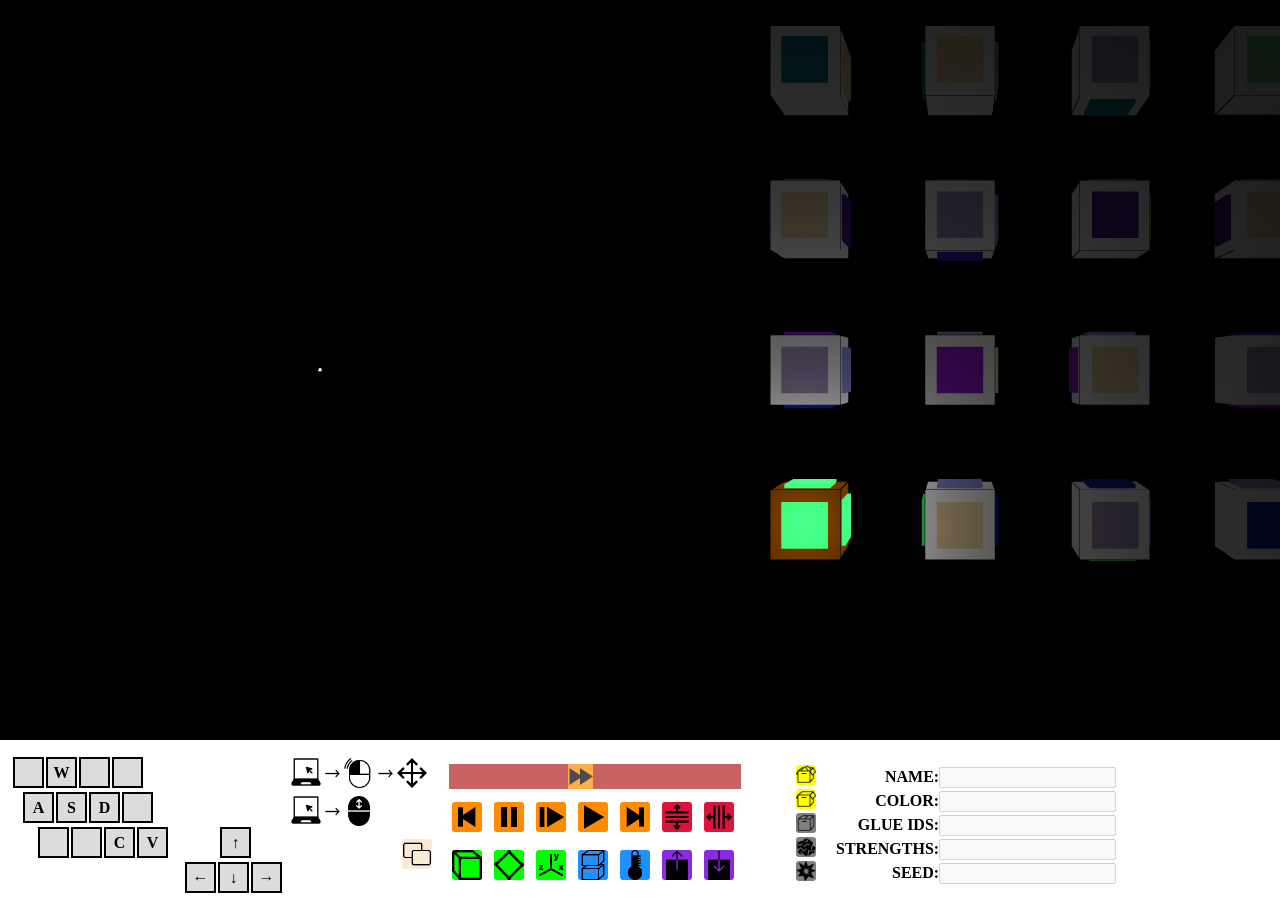
==== app/aTAM.html @ e668cd50 "Add files via upload" ====
<!DOCTYPE html>
<html>
<head>
<link rel='stylesheet' href='styles.css'>
<script id='vertex-shader' type='x-shader/x-vertex'>
precision highp float;
precision highp int;

attribute vec4 vPosition;
attribute vec3 vNormal;

varying vec3 fPosition;

uniform mat4 modelViewMatrix;
uniform mat4 projectionMatrix0;
uniform mat4 camViewMatrix0;
uniform mat4 projectionMatrix1;
uniform mat4 camViewMatrix1;
uniform int camNumber;

void main() 
{
    vec4 realPosition = modelViewMatrix * vPosition;
    if(camNumber == 0)
        gl_Position = projectionMatrix0 * camViewMatrix0 * realPosition;
    else if(camNumber == 1)
        gl_Position = projectionMatrix1 * camViewMatrix1 * realPosition;
    fPosition = realPosition.xyz;
}
</script>

<script id='fragment-shader' type='x-shader/x-fragment'>
precision highp float;
precision highp int;

varying vec3 fPosition;

uniform vec3 fColor;
uniform vec3 lightSrc;
uniform bool lightOn;

void main()
{
    if(lightOn)
    {
        float intensity = 1. / (distance(fPosition, lightSrc) + 0.3);
        gl_FragColor = vec4(fColor * intensity, 1.);
    }
    else
        gl_FragColor = vec4(fColor, 1.);
}
</script>

<!--Ed Angel WebGL support libraries-->
<script type='text/javascript' src='../Common/webgl-utils.js'></script>
<script type='text/javascript' src='../Common/initShaders.js'></script>
<script type='text/javascript' src='../Common/MV.js'></script>
<script type='text/javascript' src='../Common/webgl-debug.js'></script>

<script type='text/javascript' src='driver.js'></script>
<script type='text/javascript' src='controls.js'></script>
<script type='text/javascript' src='Camera.js'></script>
<script type='text/javascript' src='Tile.js'></script>
<script type='text/javascript' src='Cursor.js'></script>
<script type='text/javascript' src='aTAMSim.js'></script>
<script type='text/javascript' src='TileSet.js'></script>
<script type='text/javascript' src='download.js'></script>
</head>
<body>
<canvas id='gl-canvas' 
        style='margin:0;
        padding:0;
        position:relative;
        top:-8px;
        left:-8px;'>
Oops ... your browser doesn't support the HTML5 canvas element
</canvas>
<table>
<tr>
    <td>
        <table><tr>
                <td class='key'></td>
                <td class='key'>W</td>
                <td class='key'></td>
                <td class='key'></td>
        </tr></table>
        <table style='margin-left:10px'><tr>
                <td class='key'>A</td>
                <td class='key'>S</td>
                <td class='key'>D</td>
                <td class='key'></td>
        </tr></table>
        <table style='margin-left:25px'><tr>
                <td class='key'></td>
                <td class='key'></td>
                <td class='key'>C</td>
                <td class='key'>V</td>
                <td class='keyEmpty' style='width:42px'></td>
                <td class='key'>&uarr;</td>
        </tr></table>
        <table style='margin-left:85px'><tr>
                <td class='keyEmpty' style='width:79px'></td>
                <td class='key'>&larr;<br></td>
                <td class='key'>&darr;<br></td>
                <td class='key'>&rarr;<br></td>
        </tr></table>
    </td>
    <td style='vertical-align:top;'>
        <table>
            <tr>
                <td><img src='../icons/screen.png' width='30'/></td>
                <td><img src='../icons/next.png' width='15'/></td>
                <td><img src='../icons/click.png' width='30'/></td>
                <td><img src='../icons/next.png' width='15'/></td>
                <td><img src='../icons/drag.png' width='30'/></td>
            </tr>
            <tr>
                <td><img src='../icons/screen.png' width='30'/></td>
                <td><img src='../icons/next.png' width='15'/></td>
                <td><img src='../icons/scroll.png' width='30'/></td>
            </tr>
            <tr>
            <td/><td/><td/><td/>
            <td class='tooltip'><input class='buttonWh' type='image' src='../icons/screenShare.png' onclick='toggleView();'/><span class='tooltiptext'>Toggle View</span>
            </tr>
        </table>
    </td>
    <td>
        <table>
            <tr>
                <td colspan='5'><input type='range' class='slider' id='slider' min='-4' max='5' value='0' step='1' oninput='setSimSpeed(this.value)' onkeydown='event.preventDefault()' src='../icons/speed.png'/></td>
            </tr>
            <tr>
                <td class='tooltip'><input class='buttonOr' type='image' src='../icons/restart.png' onclick='restart();'/><span class='tooltiptext'>Restart</span></td>
                <td class='tooltip'><input class='buttonOr' id='pauseButton' type='image' src='../icons/pause.png' onclick='pause();'/><span class='tooltiptext'>Pause</span></td>
                <td class='tooltip'><input class='buttonOr' id='stepButton' type='image' src='../icons/step.png'/ onclick='sim.simulate();'><span class='tooltiptext'>Step</span></td>
                <td class='tooltip'><input class='playButton' id='playButton' type='image' src='../icons/play.png' onclick='play();' onmouseover='this.style.animation = "none";'/><span class='tooltiptext'>Play</span></td>
                <td class='tooltip'><input class='buttonOr' id='endButton' type='image' src='../icons/end.png' onclick='end();'/><span class='tooltiptext'>End</span></td>
                <td class='tooltip'><input class='buttonRe' type='image' src='../icons/stackUp.png' onclick='sim.tileSet.decRowSize();'/><span class='tooltiptext'>Make Tile Set Taller</span></td>
                <td class='tooltip'><input class='buttonRe' type='image' src='../icons/stackRight.png' onclick='sim.tileSet.incRowSize();'/><span class='tooltiptext'>Make Tile Set Wider</span></td>
            </tr>
            <tr>
                <td class='tooltip'><input class='buttonGr' type='image' src='../icons/cube.png' onclick='toggleDetail();'/><span class='tooltiptext'>Toggle Models</span></td>
                <td class='tooltip'><input class='buttonGr' type='image' src='../icons/cursor.png' onclick='toggleCursor();'/><span class='tooltiptext'>Toggle Cursor</span></td>
                <td class='tooltip'><input class='buttonGr' type='image' src='../icons/origin.png' onclick='goToOrigin();'/><span class='tooltiptext'>Go To Origin</span></td>
                <td class='tooltip'><input class='buttonBl' type='image' src='../icons/simSize.png' onclick='setMaxSim();'/><span class='tooltiptext'>Set Simulation Limit</span></td>
                <td class='tooltip'><input class='buttonBl' type='image' src='../icons/temp.png' onclick='setTemp();'/><span class='tooltiptext'>Set Temperature</span></td>
                <td class='tooltip'><input class='buttonPr' type='image' src='../icons/upload.png'/ onclick='document.getElementById("hiddenFileElement").click();';><span class='tooltiptext'>Upload Tile Set</span></td>
                <input type="file" id="hiddenFileElement" accept='.tds,.sts' style='display:none' onchange='upload(this.files[0]);'/>
                <td class='tooltip'><input class='buttonPr' type='image' src='../icons/download.png' onclick='requestDownload();'/><span class='tooltiptext'>Download Tile Set</span></td>
            </tr>
        </table>
    </td>
    <td>
        <table cellspacing='0' cellpadding='0' style='margin-left:50px;'>
            <tr>
                <td class='tooltip'><input class='buttonYe' type='image' src='../icons/open.png' onclick='openTile();'/><span class='tooltiptext'>Open Tile</span></td>
                <td><b style='margin-left:20px; float:right;'>NAME:</b></td>
                <td><input type='text' id='text0' disabled/></td>
            </tr>
            <tr>
                <td class='tooltip'><input class='buttonYe' type='image' src='../icons/new.png' onclick='newTile();'/><span class='tooltiptext'>New Tile</span></td>
                <td><b style='margin-left:20px; float:right;'>COLOR:</b></td>
                <td><input type='text' id='text1' disabled/></td>
            </tr>
            <tr>
                <td class='tooltip'><input class='buttonYe' id='closeButton' type='image' src='../icons/close.png' onclick='closeTile();' disabled/><span class='tooltiptext'>Save Tile</span></td>
                <td><b style='margin-left:20px; float:right;'>GLUE IDS:</b></td>
                <td><input type='text' id='text2' disabled/></td>
            </tr>
            <tr>
                <td class='tooltip'><input class='buttonYe' id='discardButton' type='image' src='../icons/cancel.png' onclick='discardTile();' disabled/><span class='tooltiptext'>Discard Tile</span></td>
                <td><b style='margin-left:20px; float:right;'>STRENGTHS:</b></td>
                <td><input type='text' id='text3' disabled/></td>
            </tr>
            <tr>
                <td class='tooltip'><input class='buttonYe' id='destroyButton' type='image' src='../icons/delete.png' onclick='deleteTile();' disabled/><span class='tooltiptext'>Destroy Tile</span></td>
                <td><b style='margin-left:20px; float:right;'>SEED:</b></td>
                <td><input type='text' id='text4' disabled/></td>
            </tr>
        </table>
    </td>
</tr>
</table>
</body>
</html>
---- app/styles.css ----
/* Tooltip container */
.tooltip {
  position: relative;
  display: inline-block;
}

/* Tooltip text */
.tooltip .tooltiptext {
  visibility: hidden;
  width: 100px;
  background-color: black;
  color: #fff;
  text-align: center;
  padding: 5px 0;
  border-radius: 6px;
 
  /* Position the tooltip text - see examples below! */
  position: absolute;
  z-index: 1;
  bottom: 60px;
  left: 50%;
  margin-left: -50px;
}

/* Show the tooltip text when you mouse over the tooltip container */
.tooltip:hover .tooltiptext {
  visibility: visible;
}

.key
{
    border: 2px solid black;
    height: 25px;
    width: 25px;
    text-align: center;
    background-color: gainsboro;
    font-weight: bold;
}
.spaceKey
{
    border: 2px solid black;
    height: 25px;
    width: 90px;
    text-align: center;
}
.keyEmpty
{
    border: 2px solid white;
    height: 25px;
    width: 25px;
}

body
{
    position: fixed; 
    overflow:hidden;
    width: 100%;
}
table
{
    margin:0;
    padding:0;
}
.buttonOr
{
    background-color: DarkOrange;
    margin: 5px;
    width: 30px;
    border-radius: 3px;
    cursor: pointer;
}
.buttonOr:hover
{
    background-color: OrangeRed;
}
.buttonOr:disabled
{
    background-color: Grey;
}
.playButton
{
    background-color: DarkOrange;
    animation: .5s shiny;
    animation-iteration-count: infinite;
    animation-direction: alternate;
    margin: 5px;
    width: 30px;
    border-radius: 3px;
    cursor: pointer;
}
.playButton:hover
{
    background-color: OrangeRed;
}
.playButton:disabled
{
    background-color: Grey;
}
@keyframes shiny
{
    to
    {
        background-color: DarkOrange;
    }
    from
    {
        background-color: Gold;
    }
}
.buttonYe
{
    background-color: Yellow;
    margin: 0px;
    width: 20px;
    border-radius: 3px;
    cursor: pointer;
}
.buttonYe:hover
{
    background-color: Gold;
}
.buttonYe:disabled
{
    background-color: Grey;
}
.buttonGr
{
    background-color: Lime;
    margin: 5px;
    width: 30px;
    border-radius: 3px;
    cursor: pointer;
}
.buttonGr:hover
{
    background-color: LightSeaGreen;
}
.buttonBl
{
    background-color: DodgerBlue;
    margin: 5px;
    width: 30px;
    border-radius: 3px;
    cursor: pointer;
}
.buttonBl:hover
{
    background-color: SteelBlue;
}
.buttonRe
{
    background-color: Crimson;
    margin: 5px;
    width: 30px;
    border-radius: 3px;
    cursor: pointer;
}
.buttonRe:hover
{
    background-color: Maroon;
}
.buttonWh
{
    background-color: AntiqueWhite;
    margin: 5px;
    width: 30px;
    border-radius: 3px;
    cursor: pointer;
}
.buttonWh:hover
{
    background-color: PeachPuff;
}
.buttonPr
{
    background-color: BlueViolet;
    margin: 5px;
    width: 30px;
    border-radius: 3px;
    cursor: pointer;
}
.buttonPr:hover
{
    background-color: DarkViolet;
}
.slider
{
    -webkit-appearance: none;
    width: 100%;
    height: 25px;
    background: FireBrick;
    outline: none;
    opacity: 0.7;
    -webkit-transition: .2s;
    transition: opacity .2s;
}

.slider:hover
{
    opacity: 1;
}
    .slider::-webkit-slider-thumb
{
    -webkit-appearance: none;
    appearance: none;
    width: 25px;
    height: 25px;
    background: DarkOrange;
    background-image: url('../icons/speed.png');
    background-size: cover;
    cursor: pointer;
}
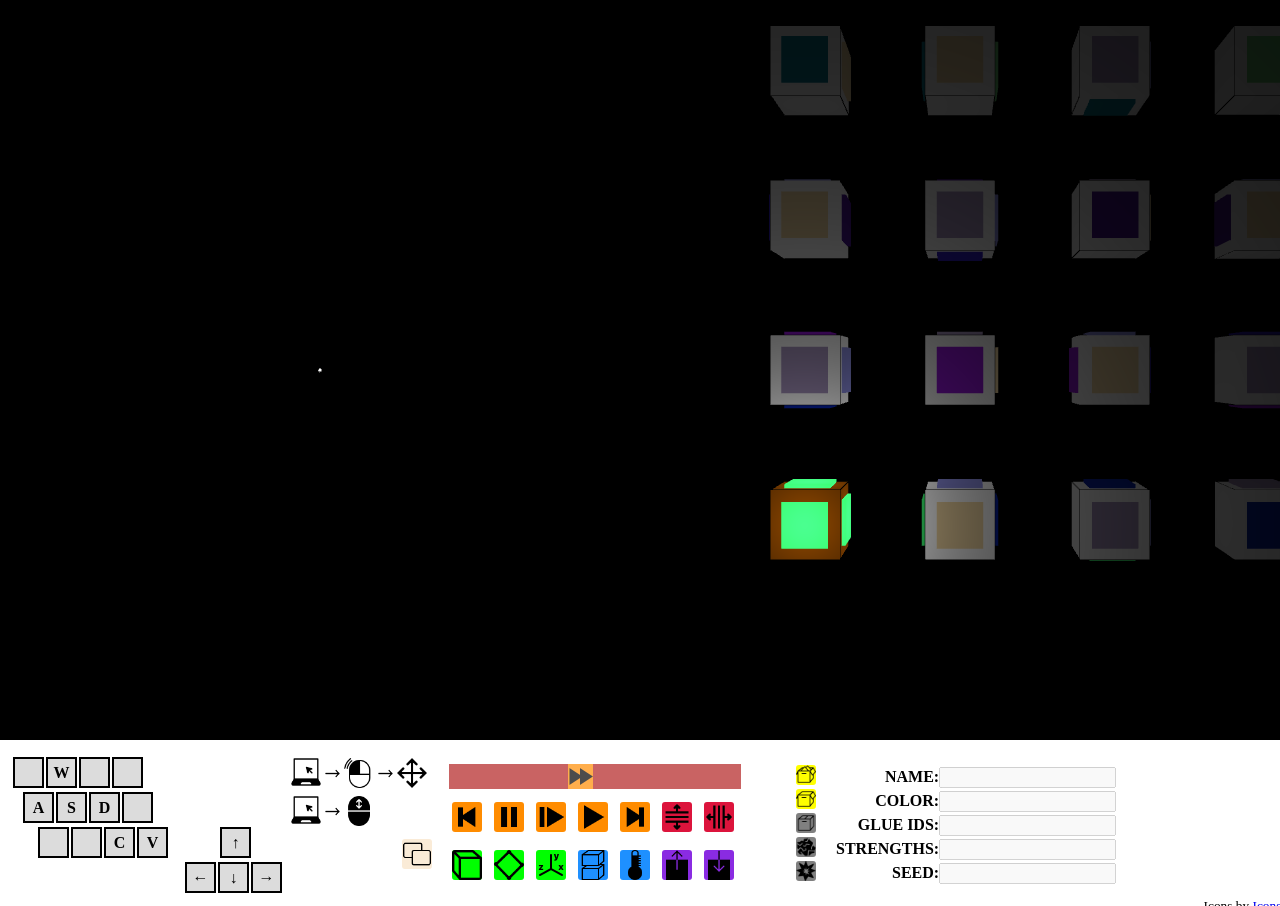
==== commit f4cba5aa: "Update aTAM.html" ====
--- a/app/aTAM.html
+++ b/app/aTAM.html
@@ -182,5 +182,6 @@
     </td>
 </tr>
 </table>
+<small style='float:right;'>Icons by <a target="_blank" href="https://icons8.com">Icons8</a></small>
 </body>
 </html>
--- a/app/styles.css
+++ b/app/styles.css
@@ -80,9 +80,10 @@
 .playButton
 {
     background-color: DarkOrange;
-    animation: .5s shiny;
+    animation: .25s shiny;
     animation-iteration-count: infinite;
     animation-direction: alternate;
+    animation-delay: 1s;
     margin: 5px;
     width: 30px;
     border-radius: 3px;
@@ -98,11 +99,11 @@
 }
 @keyframes shiny
 {
-    to
+    from
     {
         background-color: DarkOrange;
     }
-    from
+    to
     {
         background-color: Gold;
     }
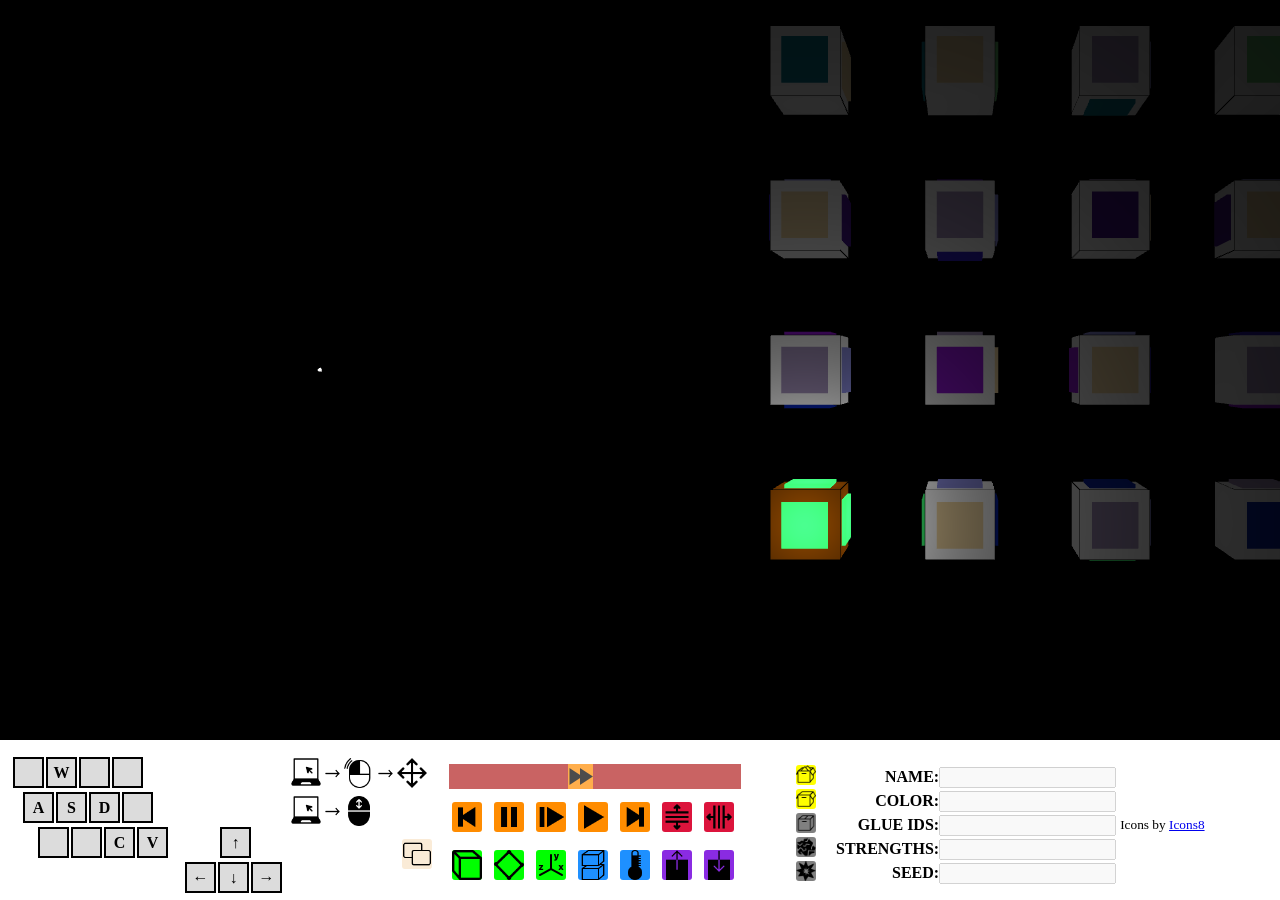
==== commit c29e8b5e: "Update aTAM.html" ====
--- a/app/aTAM.html
+++ b/app/aTAM.html
@@ -180,8 +180,10 @@
             </tr>
         </table>
     </td>
+    <td>
+        <small style='float:right;bottom:0px;'>Icons by <a target="_blank" href="https://icons8.com">Icons8</a></small>
+    </td>
 </tr>
 </table>
-<small style='float:right;'>Icons by <a target="_blank" href="https://icons8.com">Icons8</a></small>
 </body>
 </html>
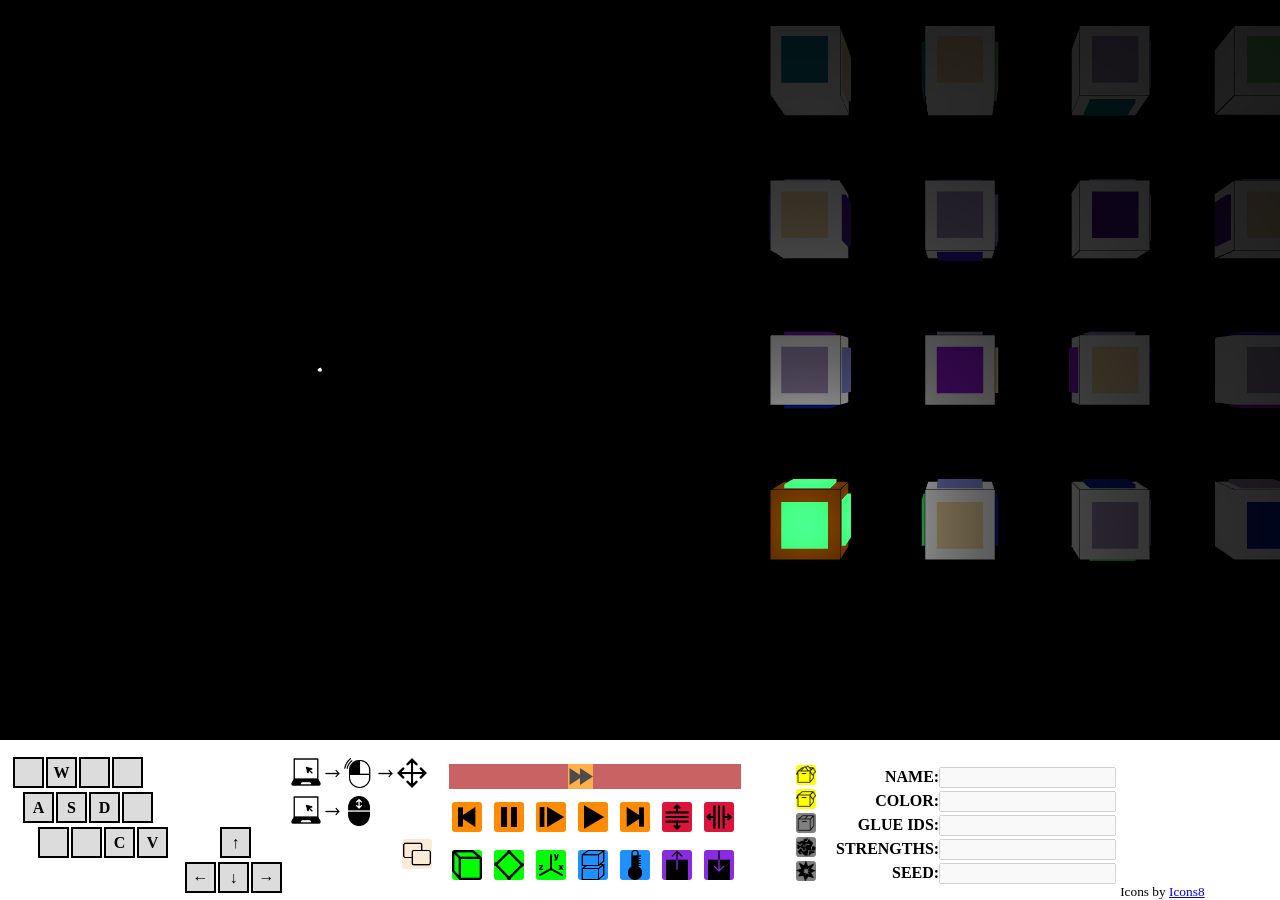
==== commit f28d227f: "Update aTAM.html" ====
--- a/app/aTAM.html
+++ b/app/aTAM.html
@@ -181,7 +181,7 @@
         </table>
     </td>
     <td>
-        <small style='float:right;bottom:0px;'>Icons by <a target="_blank" href="https://icons8.com">Icons8</a></small>
+        <small style='float:right;bottom:0px;position:fixed;'>Icons by <a target="_blank" href="https://icons8.com">Icons8</a></small>
     </td>
 </tr>
 </table>
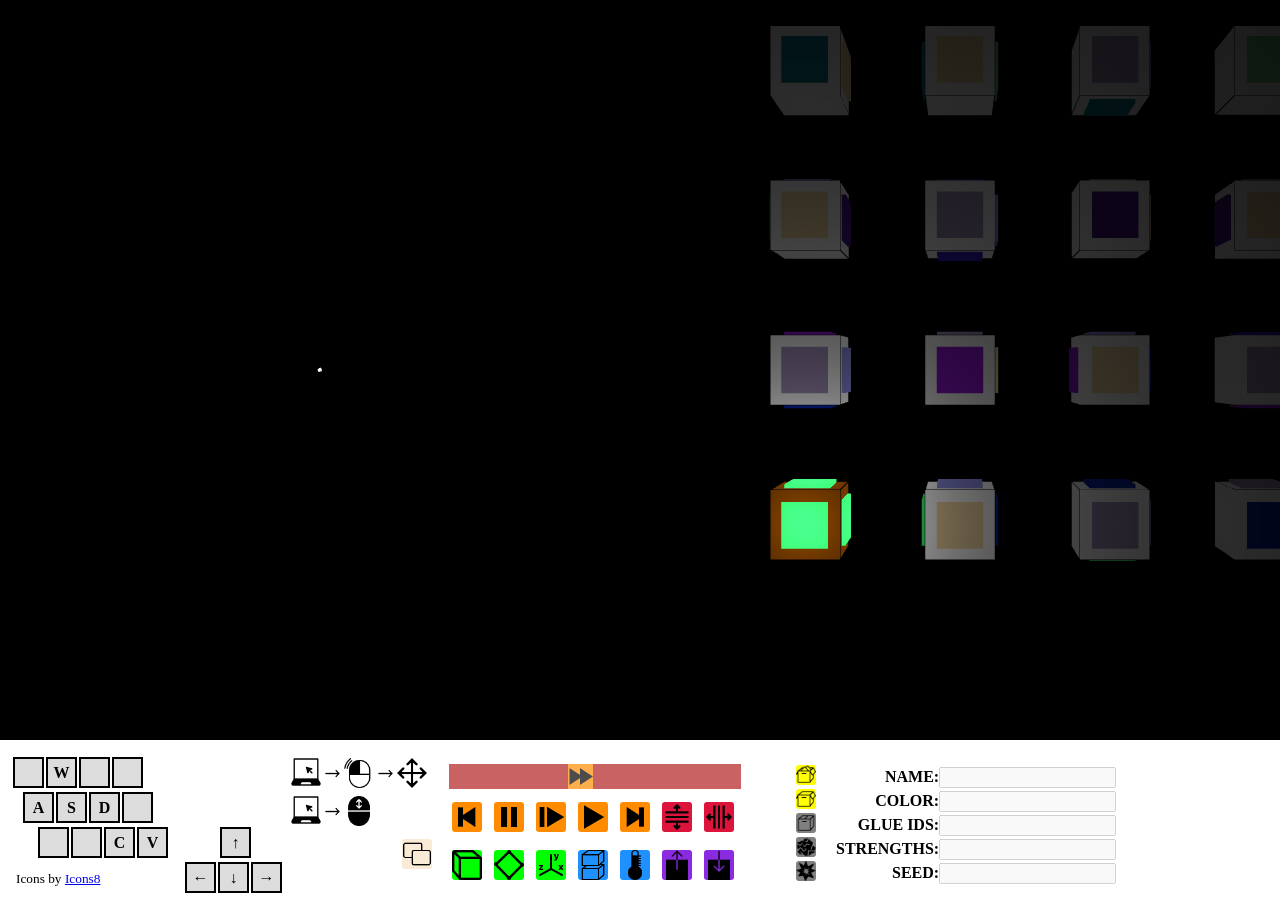
==== commit 9e7294fc: "Update aTAM.html" ====
--- a/app/aTAM.html
+++ b/app/aTAM.html
@@ -98,8 +98,8 @@
                 <td class='keyEmpty' style='width:42px'></td>
                 <td class='key'>&uarr;</td>
         </tr></table>
-        <table style='margin-left:85px'><tr>
-                <td class='keyEmpty' style='width:79px'></td>
+        <table><tr>
+                <td class='keyEmpty' style='width:164px'><small>Icons by <a target="_blank" href="https://icons8.com">Icons8</a></small></td>
                 <td class='key'>&larr;<br></td>
                 <td class='key'>&darr;<br></td>
                 <td class='key'>&rarr;<br></td>
@@ -180,9 +180,6 @@
             </tr>
         </table>
     </td>
-    <td>
-        <small style='float:right;bottom:0px;position:fixed;'>Icons by <a target="_blank" href="https://icons8.com">Icons8</a></small>
-    </td>
 </tr>
 </table>
 </body>
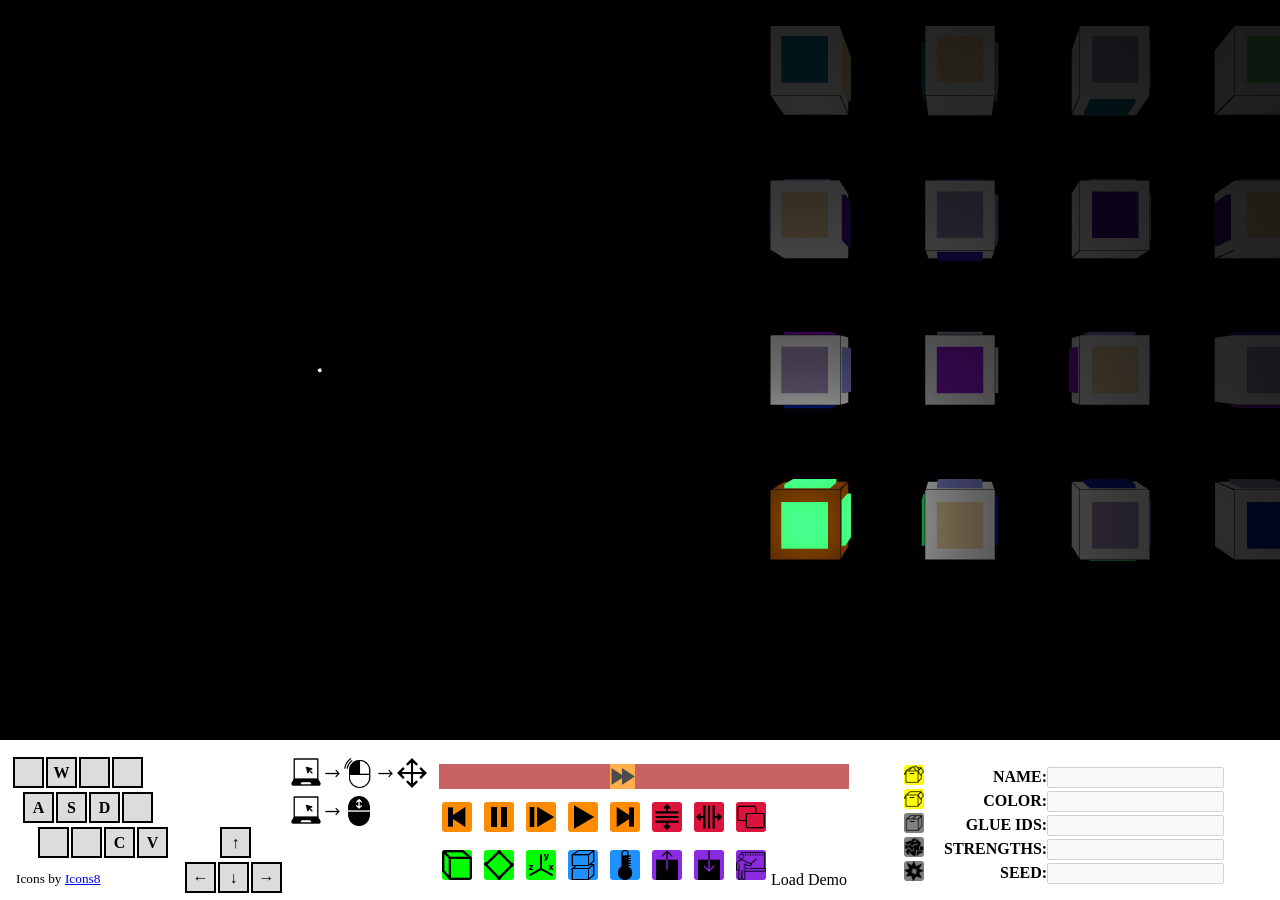
==== commit 2c648ed0: "added demos" ====
--- a/app/aTAM.html
+++ b/app/aTAM.html
@@ -65,6 +65,7 @@
 <script type='text/javascript' src='aTAMSim.js'></script>
 <script type='text/javascript' src='TileSet.js'></script>
 <script type='text/javascript' src='download.js'></script>
+<script type='text/javascript' src='demos.js'></script>
 </head>
 <body>
 <canvas id='gl-canvas' 
@@ -119,10 +120,6 @@
                 <td><img src='../icons/next.png' width='15'/></td>
                 <td><img src='../icons/scroll.png' width='30'/></td>
             </tr>
-            <tr>
-            <td/><td/><td/><td/>
-            <td class='tooltip'><input class='buttonWh' type='image' src='../icons/screenShare.png' onclick='toggleView();'/><span class='tooltiptext'>Toggle View</span>
-            </tr>
         </table>
     </td>
     <td>
@@ -138,6 +135,7 @@
                 <td class='tooltip'><input class='buttonOr' id='endButton' type='image' src='../icons/end.png' onclick='end();'/><span class='tooltiptext'>End</span></td>
                 <td class='tooltip'><input class='buttonRe' type='image' src='../icons/stackUp.png' onclick='sim.tileSet.decRowSize();'/><span class='tooltiptext'>Make Tile Set Taller</span></td>
                 <td class='tooltip'><input class='buttonRe' type='image' src='../icons/stackRight.png' onclick='sim.tileSet.incRowSize();'/><span class='tooltiptext'>Make Tile Set Wider</span></td>
+                <td class='tooltip'><input class='buttonRe' type='image' src='../icons/screenShare.png' onclick='toggleView();'/><span class='tooltiptext'>Toggle View</span>
             </tr>
             <tr>
                 <td class='tooltip'><input class='buttonGr' type='image' src='../icons/cube.png' onclick='toggleDetail();'/><span class='tooltiptext'>Toggle Models</span></td>
@@ -145,9 +143,10 @@
                 <td class='tooltip'><input class='buttonGr' type='image' src='../icons/origin.png' onclick='goToOrigin();'/><span class='tooltiptext'>Go To Origin</span></td>
                 <td class='tooltip'><input class='buttonBl' type='image' src='../icons/simSize.png' onclick='setMaxSim();'/><span class='tooltiptext'>Set Simulation Limit</span></td>
                 <td class='tooltip'><input class='buttonBl' type='image' src='../icons/temp.png' onclick='setTemp();'/><span class='tooltiptext'>Set Temperature</span></td>
-                <td class='tooltip'><input class='buttonPr' type='image' src='../icons/upload.png'/ onclick='document.getElementById("hiddenFileElement").click();';><span class='tooltiptext'>Upload Tile Set</span></td>
+                <td class='tooltip'><input class='buttonPr' type='image' src='../icons/upload.png' onclick='document.getElementById("hiddenFileElement").click();';><span class='tooltiptext'>Upload Tile Set</span></td>
                 <input type="file" id="hiddenFileElement" accept='.tds,.sts' style='display:none' onchange='upload(this.files[0]);'/>
                 <td class='tooltip'><input class='buttonPr' type='image' src='../icons/download.png' onclick='requestDownload();'/><span class='tooltiptext'>Download Tile Set</span></td>
+                <td class='tooltip'><input class='demoButton' type='image' src='../icons/demo.png' onclick='demo();' onmouseover='this.style.animation = "none";/><span class='tooltiptext'>Load Demo</span></td>
             </tr>
         </table>
     </td>
--- a/app/styles.css
+++ b/app/styles.css
@@ -108,6 +108,37 @@
         background-color: Gold;
     }
 }
+.demoButton
+{
+    background-color: BlueViolet;
+    animation: .25s shinyD;
+    animation-iteration-count: infinite;
+    animation-direction: alternate;
+    animation-delay: 1s;
+    margin: 5px;
+    width: 30px;
+    border-radius: 3px;
+    cursor: pointer;
+}
+.demoButton:hover
+{
+    background-color: OrangeRed;
+}
+.demoButton:disabled
+{
+    background-color: Grey;
+}
+@keyframes shinyD
+{
+    from
+    {
+        background-color: BlueViolet;
+    }
+    to
+    {
+        background-color: DarkViolet;
+    }
+}
 .buttonYe
 {
     background-color: Yellow;
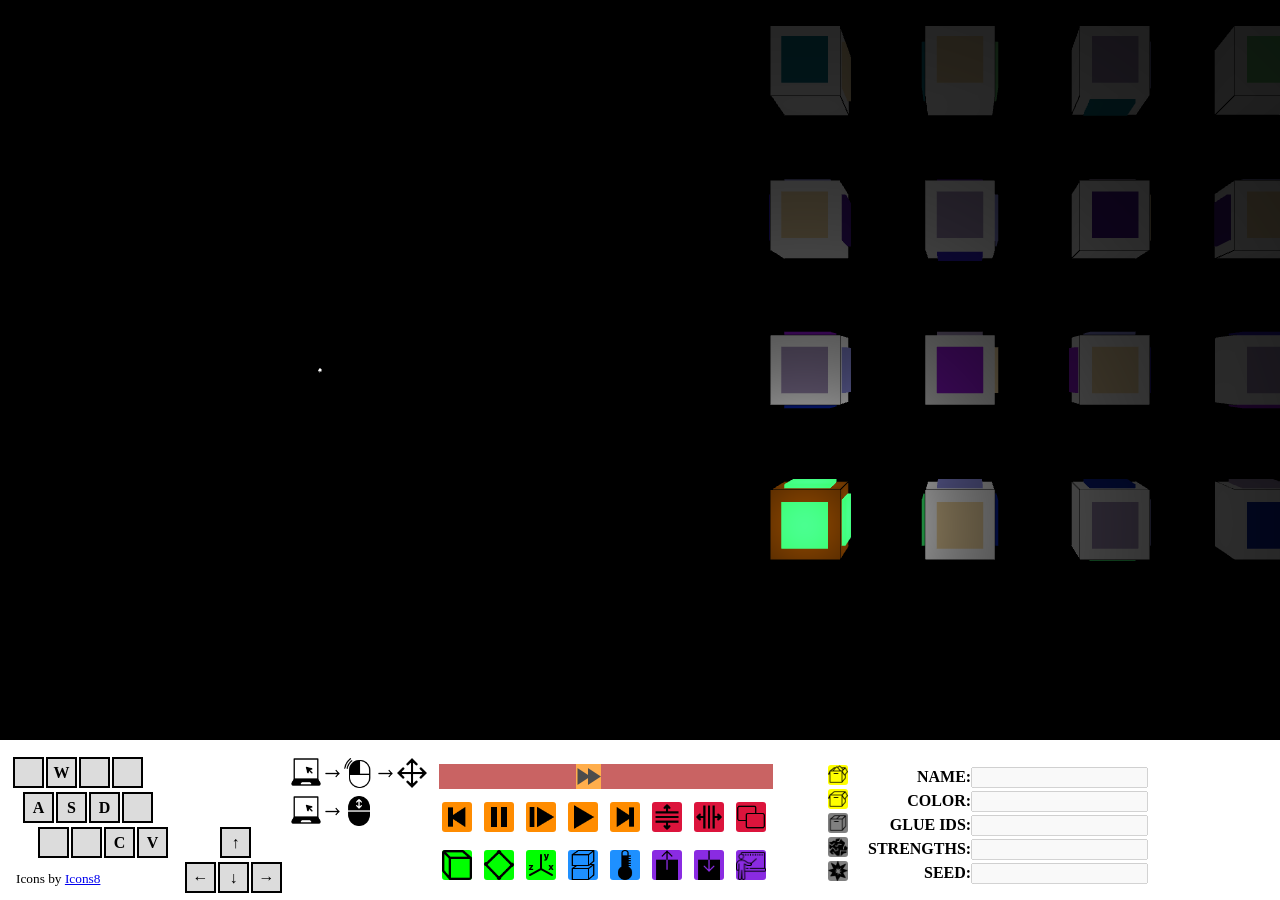
==== commit fd93e3c8: "made demo button glow" ====
--- a/app/aTAM.html
+++ b/app/aTAM.html
@@ -146,7 +146,7 @@
                 <td class='tooltip'><input class='buttonPr' type='image' src='../icons/upload.png' onclick='document.getElementById("hiddenFileElement").click();';><span class='tooltiptext'>Upload Tile Set</span></td>
                 <input type="file" id="hiddenFileElement" accept='.tds,.sts' style='display:none' onchange='upload(this.files[0]);'/>
                 <td class='tooltip'><input class='buttonPr' type='image' src='../icons/download.png' onclick='requestDownload();'/><span class='tooltiptext'>Download Tile Set</span></td>
-                <td class='tooltip'><input class='demoButton' type='image' src='../icons/demo.png' onclick='demo();' onmouseover='this.style.animation = "none";/><span class='tooltiptext'>Load Demo</span></td>
+                <td class='tooltip'><input class='demoButton' type='image' src='../icons/demo.png' onclick='demo();' onmouseover='this.style.animation = "none";'/><span class='tooltiptext'>Load Demo</span></td>
             </tr>
         </table>
     </td>
--- a/app/styles.css
+++ b/app/styles.css
@@ -105,7 +105,7 @@
     }
     to
     {
-        background-color: Gold;
+        background-color: Cyan;
     }
 }
 .demoButton
@@ -122,7 +122,7 @@
 }
 .demoButton:hover
 {
-    background-color: OrangeRed;
+    background-color: DarkViolet;
 }
 .demoButton:disabled
 {
@@ -136,7 +136,7 @@
     }
     to
     {
-        background-color: DarkViolet;
+        background-color: cyan;
     }
 }
 .buttonYe
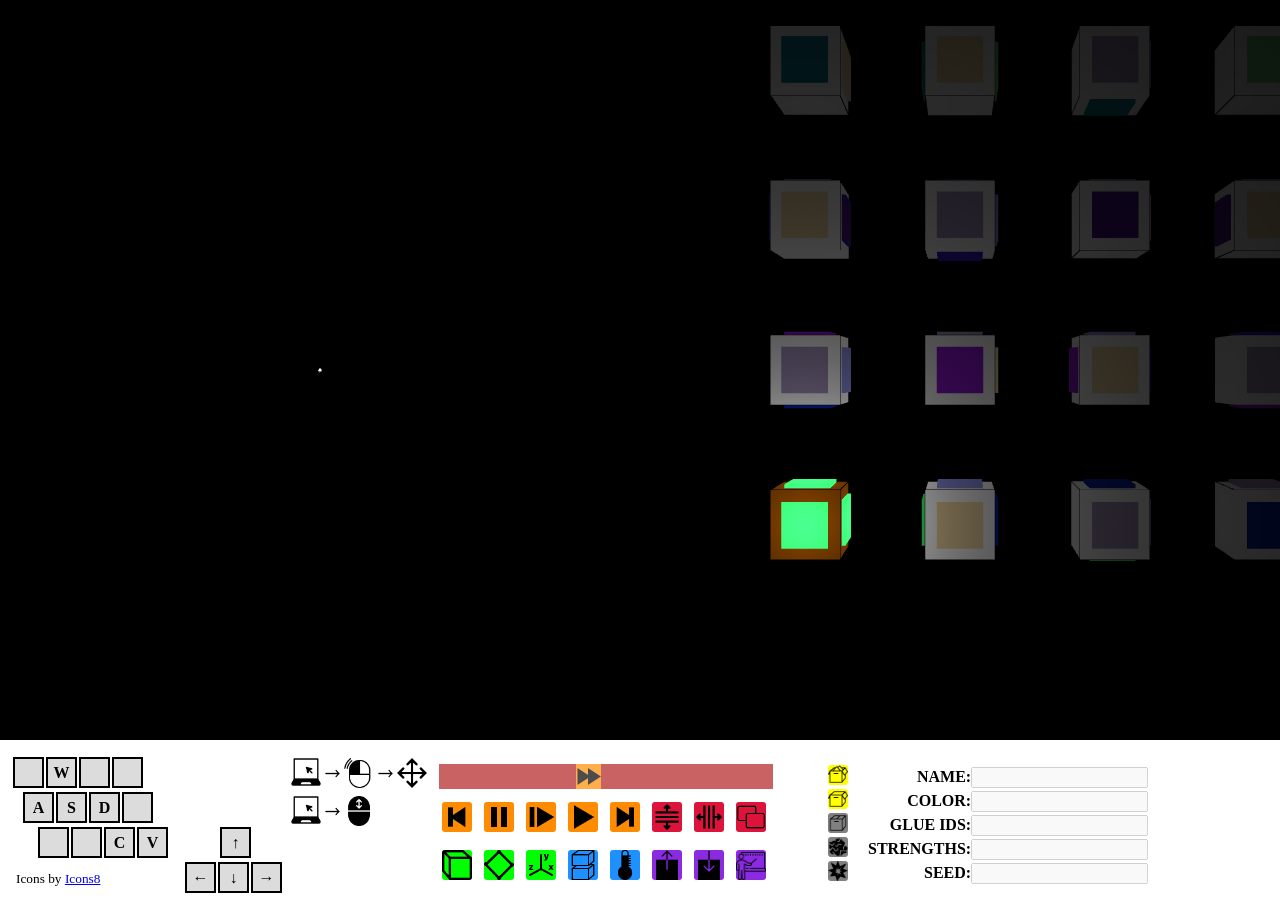
==== commit beb7f814: "add research project" ====
--- a/app/aTAM.html
+++ b/app/aTAM.html
@@ -66,6 +66,7 @@
 <script type='text/javascript' src='TileSet.js'></script>
 <script type='text/javascript' src='download.js'></script>
 <script type='text/javascript' src='demos.js'></script>
+<script type='text/javascript' src='thinMaker.js'></script>
 </head>
 <body>
 <canvas id='gl-canvas' 
